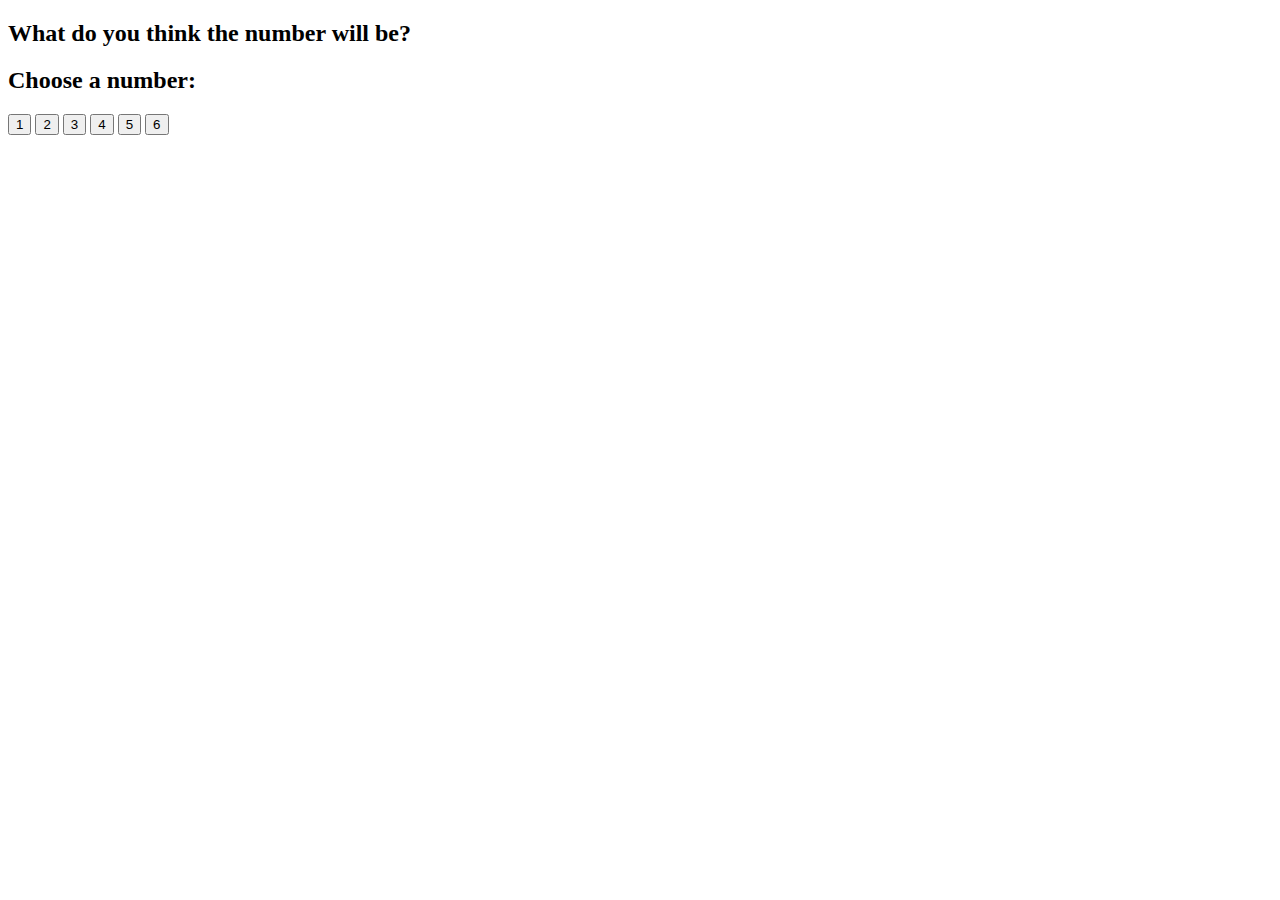
==== src/main/resources/templates/dice.html @ a6711c08 "Views" ====
<!DOCTYPE html>
<html lang="en" xmlns:th="http://www.thymeleaf.org">
<head>
    <meta charset="UTF-8">
    <title>Dice</title>
    <links th:replace="partials/links.html :: links" />
</head>
<body>
<h2  class="prompt">What do you think the number will be?</h2>
<form action="/roll-dice" method="post">
    <h2>Choose a number:</h2>
    <button id="num1" class="di-num" name="number" type="submit" value="1">1</button>
    <button id="num2" class="di-num" name="number" type="submit" value="2">2</button>
    <button id="num3" class="di-num" name="number" type="submit" value="3">3</button>
    <button id="num4" class="di-num" name="number" type="submit" value="4">4</button>
    <button id="num5" class="di-num" name="number" type="submit" value="5">5</button>
    <button id="num6" class="di-num" name="number" type="submit" value="6">6</button>
</form>
<scripts th:: replace="partials/scripts :: scripts"> </scripts>

</body>
</html>
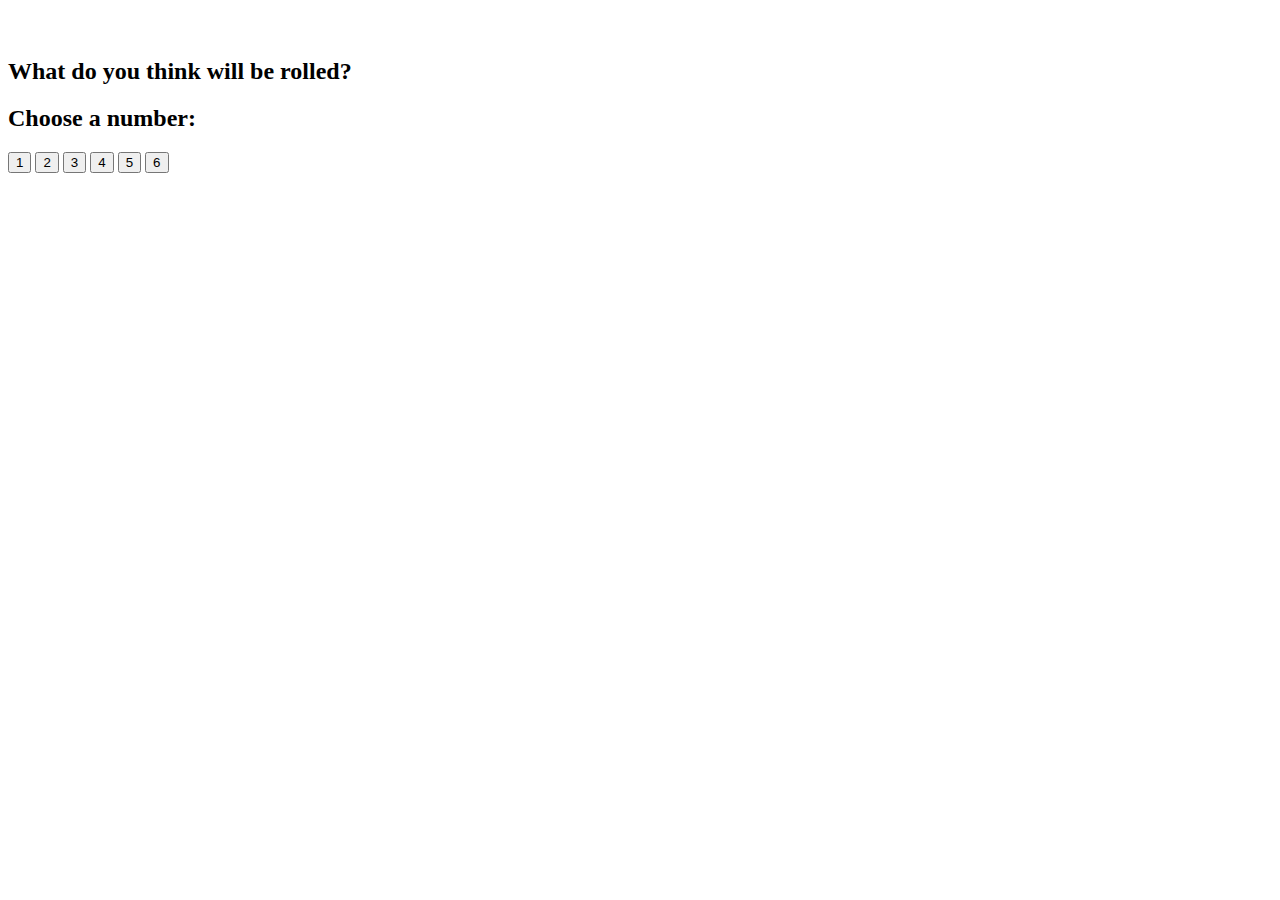
==== commit 17994f97: "Finished JPA" ====
--- a/src/main/resources/templates/dice.html
+++ b/src/main/resources/templates/dice.html
@@ -3,20 +3,29 @@
 <head>
     <meta charset="UTF-8">
     <title>Dice</title>
-    <links th:replace="partials/links.html :: links" />
+    <link th:replace="partials/links :: links"/>
 </head>
 <body>
-<h2  class="prompt">What do you think the number will be?</h2>
-<form action="/roll-dice" method="post">
-    <h2>Choose a number:</h2>
-    <button id="num1" class="di-num" name="number" type="submit" value="1">1</button>
-    <button id="num2" class="di-num" name="number" type="submit" value="2">2</button>
-    <button id="num3" class="di-num" name="number" type="submit" value="3">3</button>
-    <button id="num4" class="di-num" name="number" type="submit" value="4">4</button>
-    <button id="num5" class="di-num" name="number" type="submit" value="5">5</button>
-    <button id="num6" class="di-num" name="number" type="submit" value="6">6</button>
-</form>
-<scripts th:: replace="partials/scripts :: scripts"> </scripts>
+<header th:replace="partials/header :: header"></header>
+<nav th:replace="partials/navbar :: navbar"></nav>
 
+<main class="container">
+
+    <h2 th:text="${message}"></h2><br>
+
+    <h2 class="prompt">What do you think will be rolled?</h2>
+    <form action="/roll-dice" method="post">
+        <h2>Choose a number: </h2>
+        <button id="num1" class="di-num" name="number" type="submit" value="1">1</button>
+        <button id="num2" class="di-num" name="number" type="submit" value="2">2</button>
+        <button id="num3" class="di-num" name="number" type="submit" value="3">3</button>
+        <button id="num4" class="di-num" name="number" type="submit" value="4">4</button>
+        <button id="num5" class="di-num" name="number" type="submit" value="5">5</button>
+        <button id="num6" class="di-num" name="number" type="submit" value="6">6</button>
+    </form>
+</main>
+
+<footer th:replace="partials/footer :: footer"></footer>
+<scripts th:replace="partials/scripts :: scripts"></scripts>
 </body>
-</html>+</html>
